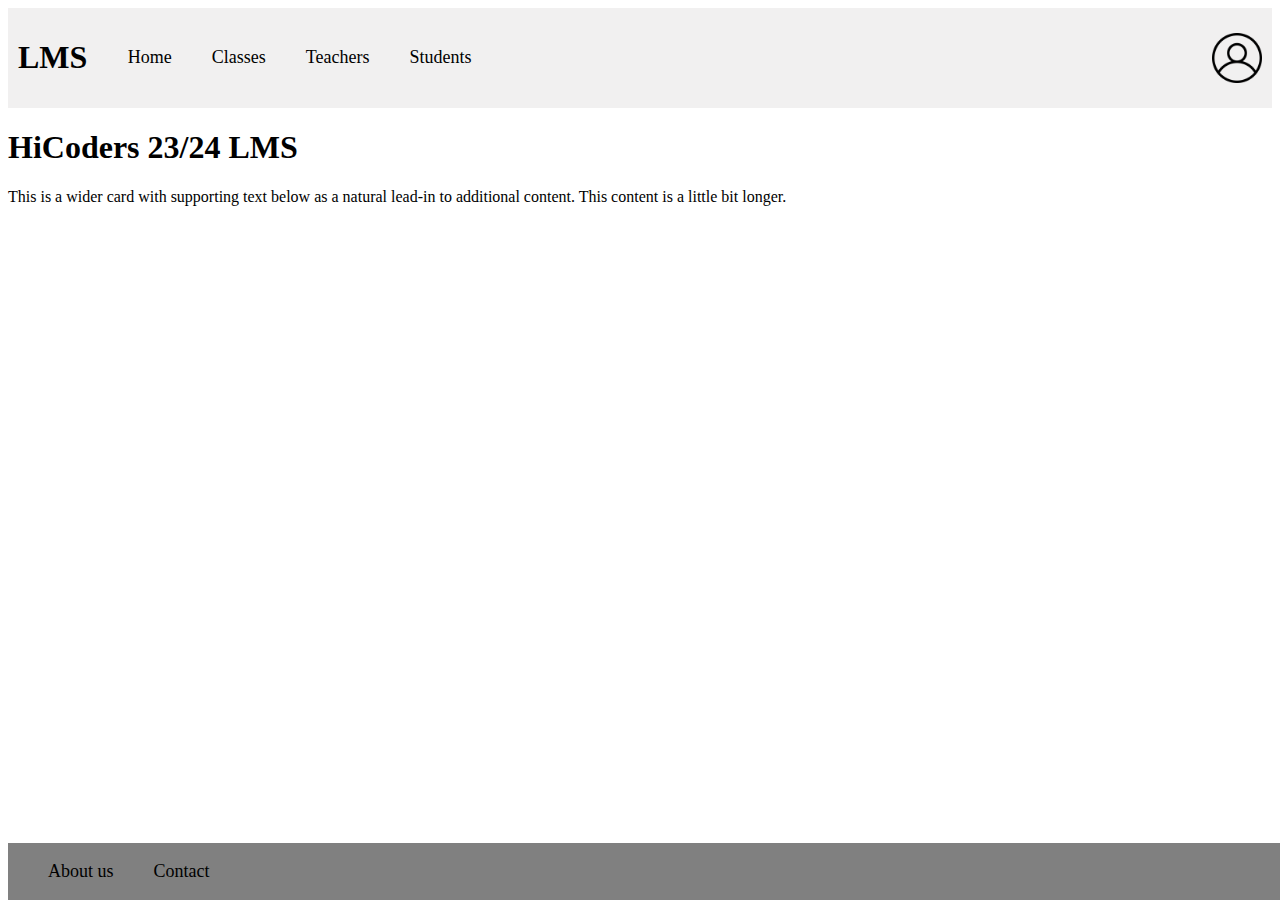
==== home.html @ e644233b "styled home paged" ====
<!DOCTYPE html>
<html lang="en">
<head>
    <meta charset="UTF-8">
    <meta http-equiv="X-UA-Compatible" content="IE=edge">
    <meta name="viewport" content="width=device-width, initial-scale=1.0">
    <link rel="stylesheet" href="./css/style.css">
    <title> school Managment  </title>
</head>
<body>
    <header>
        <nav class="navigation">
          <h1>LMS</h1>
          <ul>
            <li><a href="">Home</a></li>
            <li><a href="">Classes</a></li>
            <li><a href="">Teachers</a></li>
            <li><a href="">Students</a></li>
          </ul>
          <img src="./pictures/person.png" alt="nothing" />
        </nav>
        
      </header>
  


      <div>
        <h1>HiCoders 23/24 LMS</h1>
        <p>This is a wider card with supporting text below as a natural lead-in to additional content. This content is a little bit longer.</p>
      </div>
      <footer class="footer">
        <div>
          <ul>
            <li><a href="">About us</a></li>
            <li><a href="">Contact</a></li>
          </ul>
        </div>
      </footer>

      <script src="./js/home.js"></script>
</body>
</html>
---- css/style.css ----
.navigation{
   
    display: flex;
    justify-content: space-between;
    align-items: center;
    padding: 10px;
    background-color: rgb(241, 240, 240)
    
    
}

.footer{
    
    background-color: gray;
    margin-top: auto;
    width: 100%;
    position: fixed;
    bottom: 0;
    justify-content: space-between;
    align-items: left;
  
    

}

img{
  width: 50px;
}
ul{
    list-style: none;
    display: flex;
    padding-right: 700px;
    font-size: large;
    

}
a{
    text-decoration: none;
    color: black;
  
}

.navigation ul li {
    margin-right: 40px;

}

.footer ul li {
    margin-right: 40px;
   
}
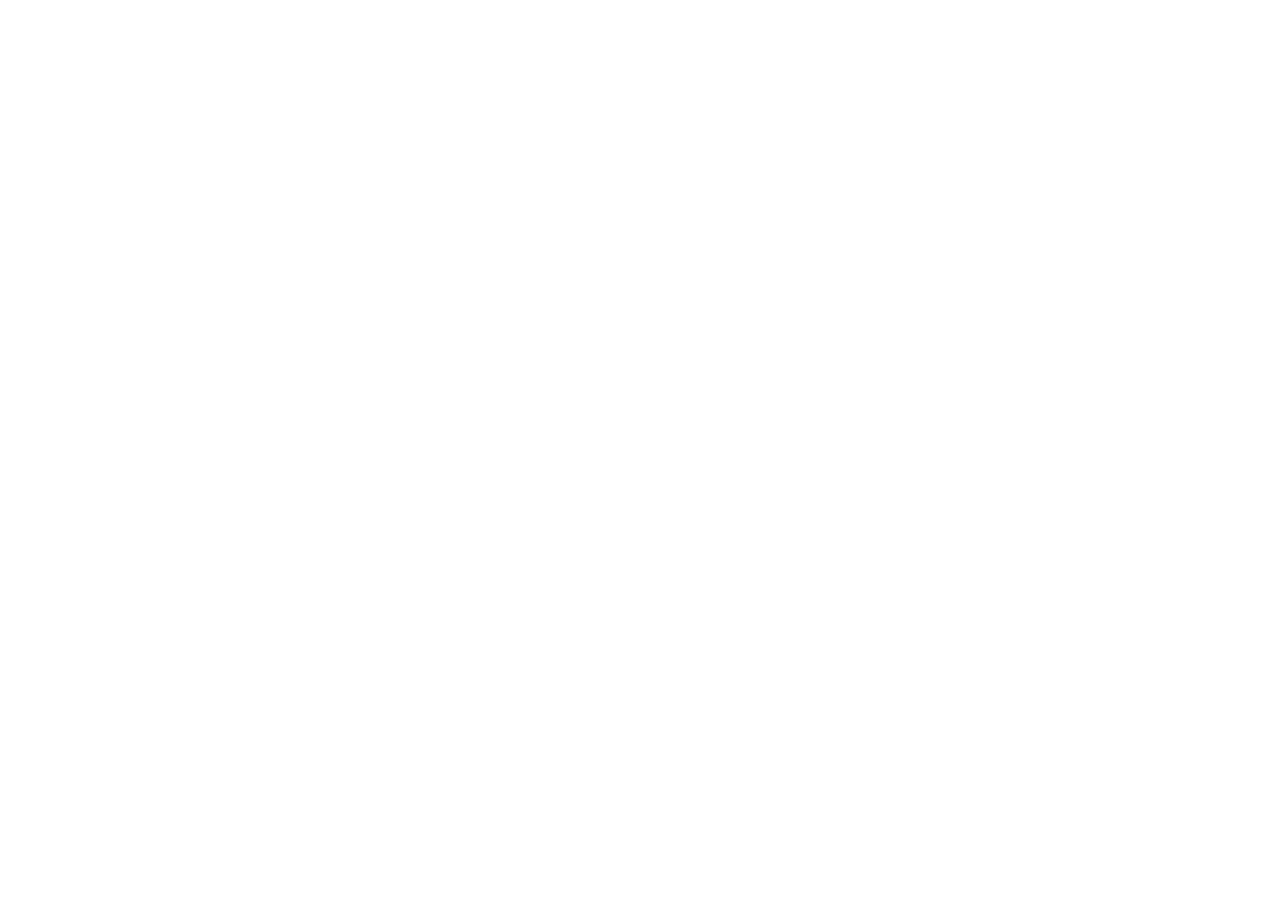
==== commit 5024bc40: "components folder created pages folder created and html moved to components" ====
--- a/home.html
+++ b/home.html
@@ -8,35 +8,9 @@
     <title> school Managment  </title>
 </head>
 <body>
-    <header>
-        <nav class="navigation">
-          <h1>LMS</h1>
-          <ul>
-            <li><a href="">Home</a></li>
-            <li><a href="">Classes</a></li>
-            <li><a href="">Teachers</a></li>
-            <li><a href="">Students</a></li>
-          </ul>
-          <img src="./pictures/person.png" alt="nothing" />
-        </nav>
-        
-      </header>
-  
-
-
-      <div>
-        <h1>HiCoders 23/24 LMS</h1>
-        <p>This is a wider card with supporting text below as a natural lead-in to additional content. This content is a little bit longer.</p>
-      </div>
-      <footer class="footer">
-        <div>
-          <ul>
-            <li><a href="">About us</a></li>
-            <li><a href="">Contact</a></li>
-          </ul>
-        </div>
-      </footer>
-
+  <div class="main-container"></div>
+    
+     
       <script src="./js/home.js"></script>
 </body>
 </html>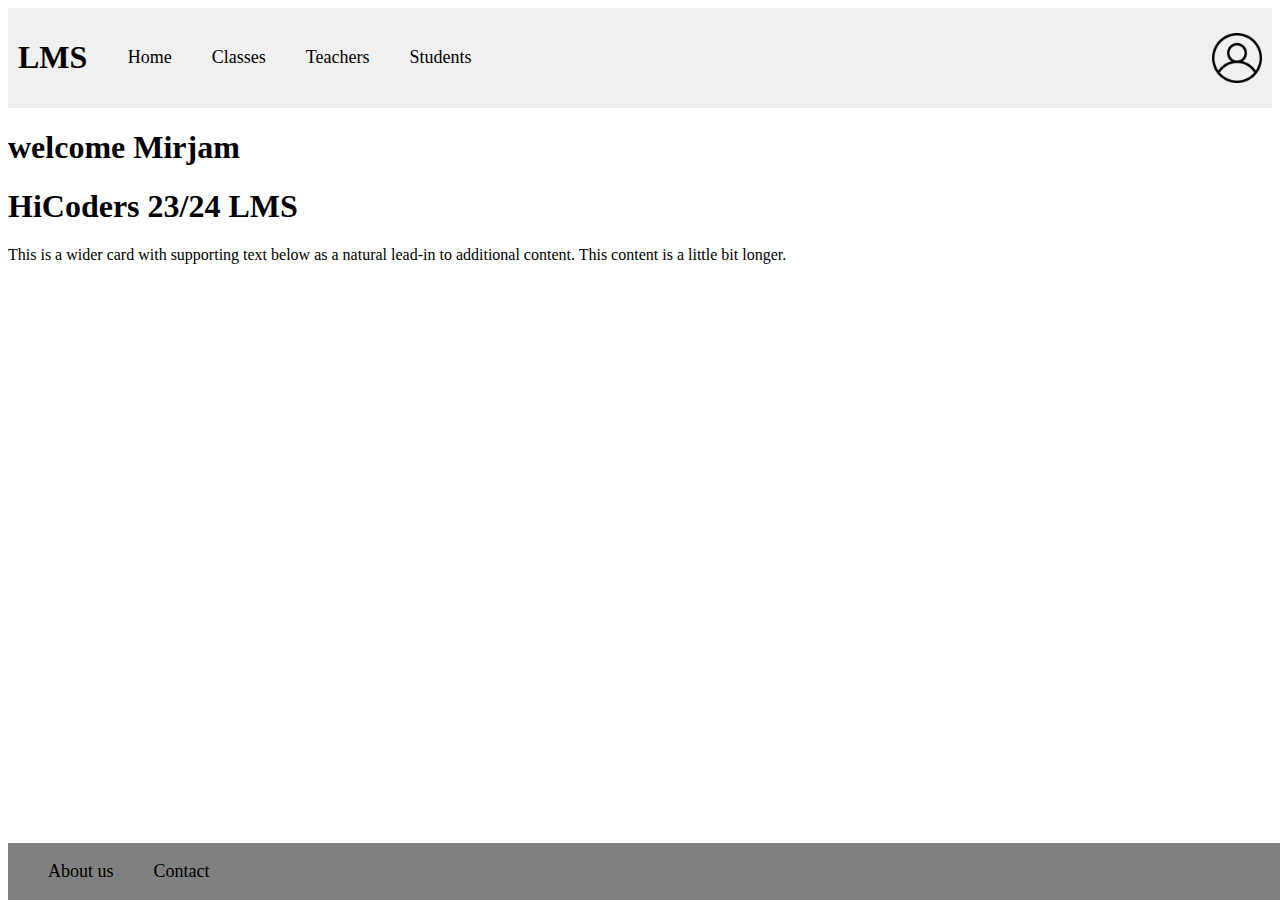
==== commit bd2e4e74: "function class added and teacher,classes,student counted" ====
--- a/home.html
+++ b/home.html
@@ -11,6 +11,9 @@
   <div class="main-container"></div>
     
      
-      <script src="./js/home.js"></script>
+      <script type="module" src="./app.js"></script>
+      
 </body>
-</html>+</html>
+
+
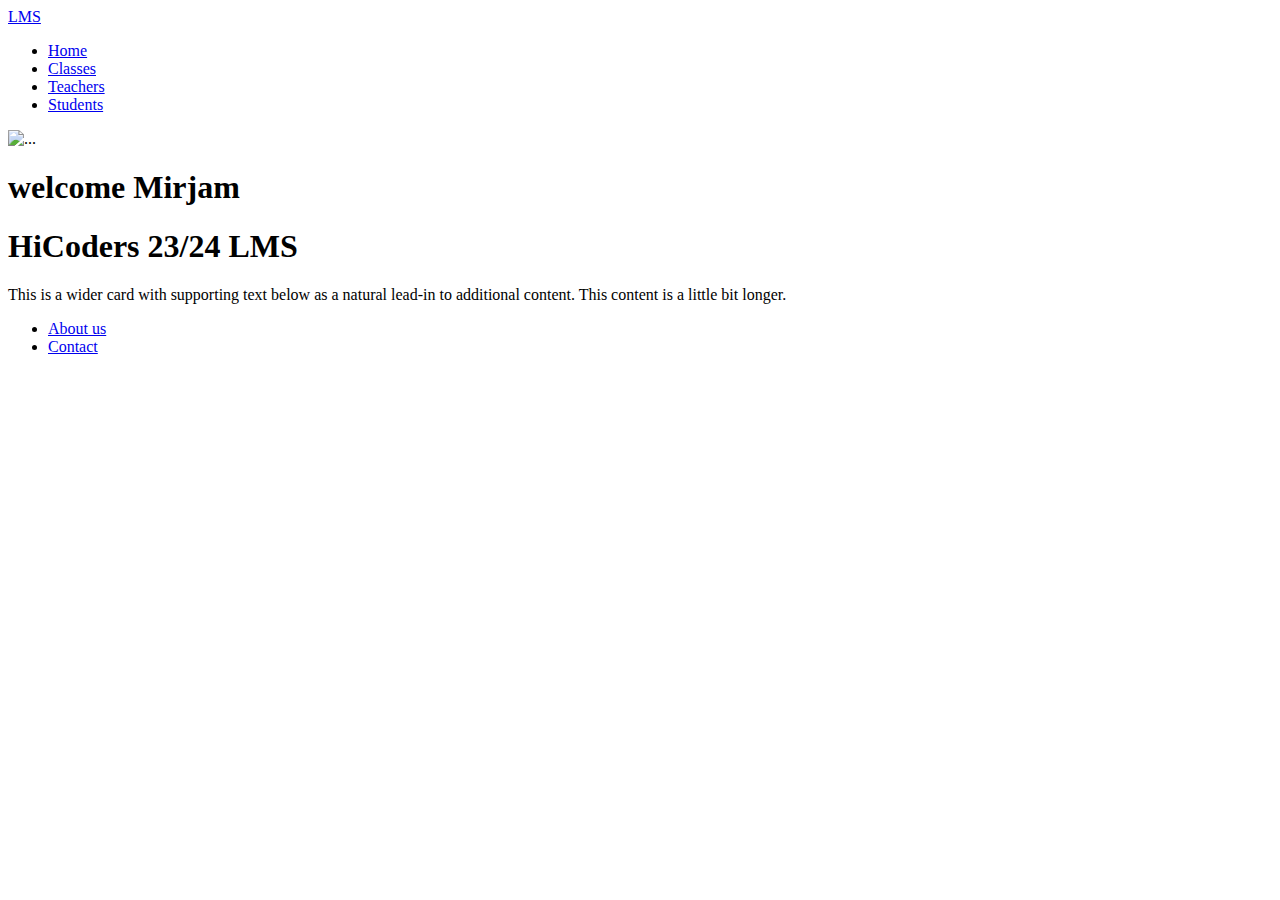
==== commit 69850e5b: "changed Html file to bootstrap in home html,navigation bar and footer" ====
--- a/home.html
+++ b/home.html
@@ -1,19 +1,22 @@
-<!DOCTYPE html>
+<!doctype html>
 <html lang="en">
+
 <head>
-    <meta charset="UTF-8">
-    <meta http-equiv="X-UA-Compatible" content="IE=edge">
-    <meta name="viewport" content="width=device-width, initial-scale=1.0">
-    <link rel="stylesheet" href="./css/style.css">
-    <title> school Managment  </title>
+    <meta charset="utf-8">
+    <meta name="viewport" content="width=device-width, initial-scale=1">
+    <title> school Managment </title>
+    <link href="https://cdn.jsdelivr.net/npm/bootstrap@5.3.2/dist/css/bootstrap.min.css" rel="stylesheet"
+        integrity="sha384-T3c6CoIi6uLrA9TneNEoa7RxnatzjcDSCmG1MXxSR1GAsXEV/Dwwykc2MPK8M2HN" crossorigin="anonymous">
 </head>
+
 <body>
-  <div class="main-container"></div>
+
+    <div class="main-container"></div>
+
+    <script type="module" src="./app.js"></script>
     
-     
-      <script type="module" src="./app.js"></script>
-      
+    <script src="https://cdn.jsdelivr.net/npm/bootstrap@5.3.2/dist/js/bootstrap.bundle.min.js"
+        integrity="sha384-C6RzsynM9kWDrMNeT87bh95OGNyZPhcTNXj1NW7RuBCsyN/o0jlpcV8Qyq46cDfL"
+        crossorigin="anonymous"></script>
 </body>
-</html>
-
-
+</html>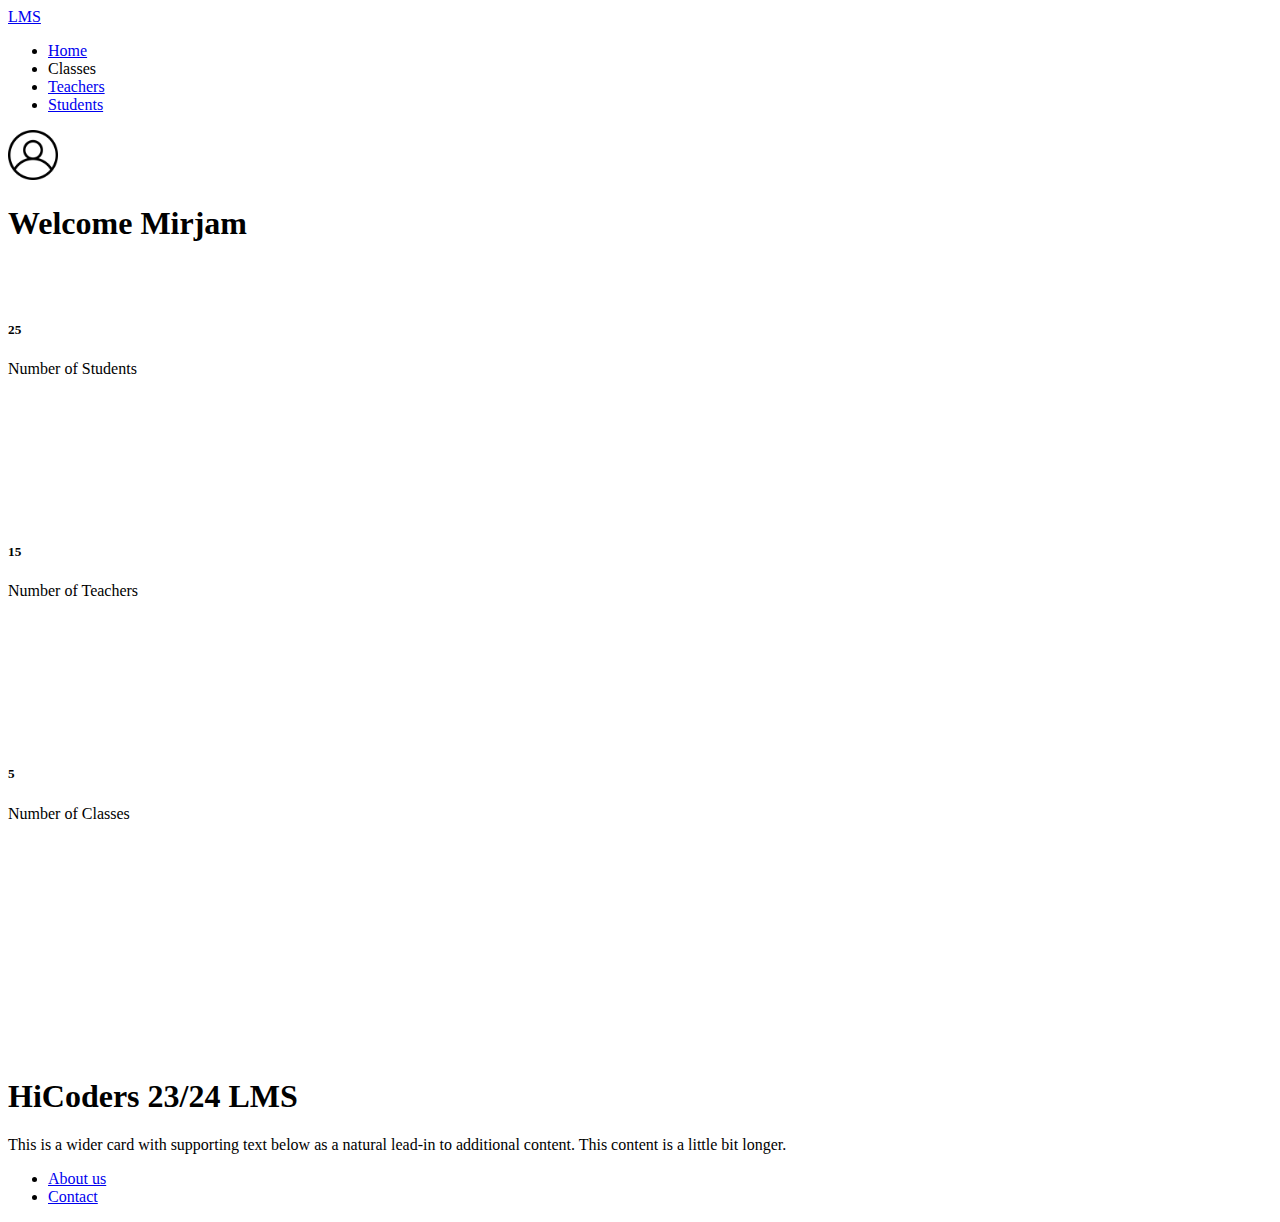
==== commit 643a6d34: "load page created and nav bar linked" ====
--- a/home.html
+++ b/home.html
@@ -10,10 +10,13 @@
 </head>
 
 <body>
+    
 
     <div class="main-container"></div>
 
     <script type="module" src="./app.js"></script>
+  
+    
     
     <script src="https://cdn.jsdelivr.net/npm/bootstrap@5.3.2/dist/js/bootstrap.bundle.min.js"
         integrity="sha384-C6RzsynM9kWDrMNeT87bh95OGNyZPhcTNXj1NW7RuBCsyN/o0jlpcV8Qyq46cDfL"
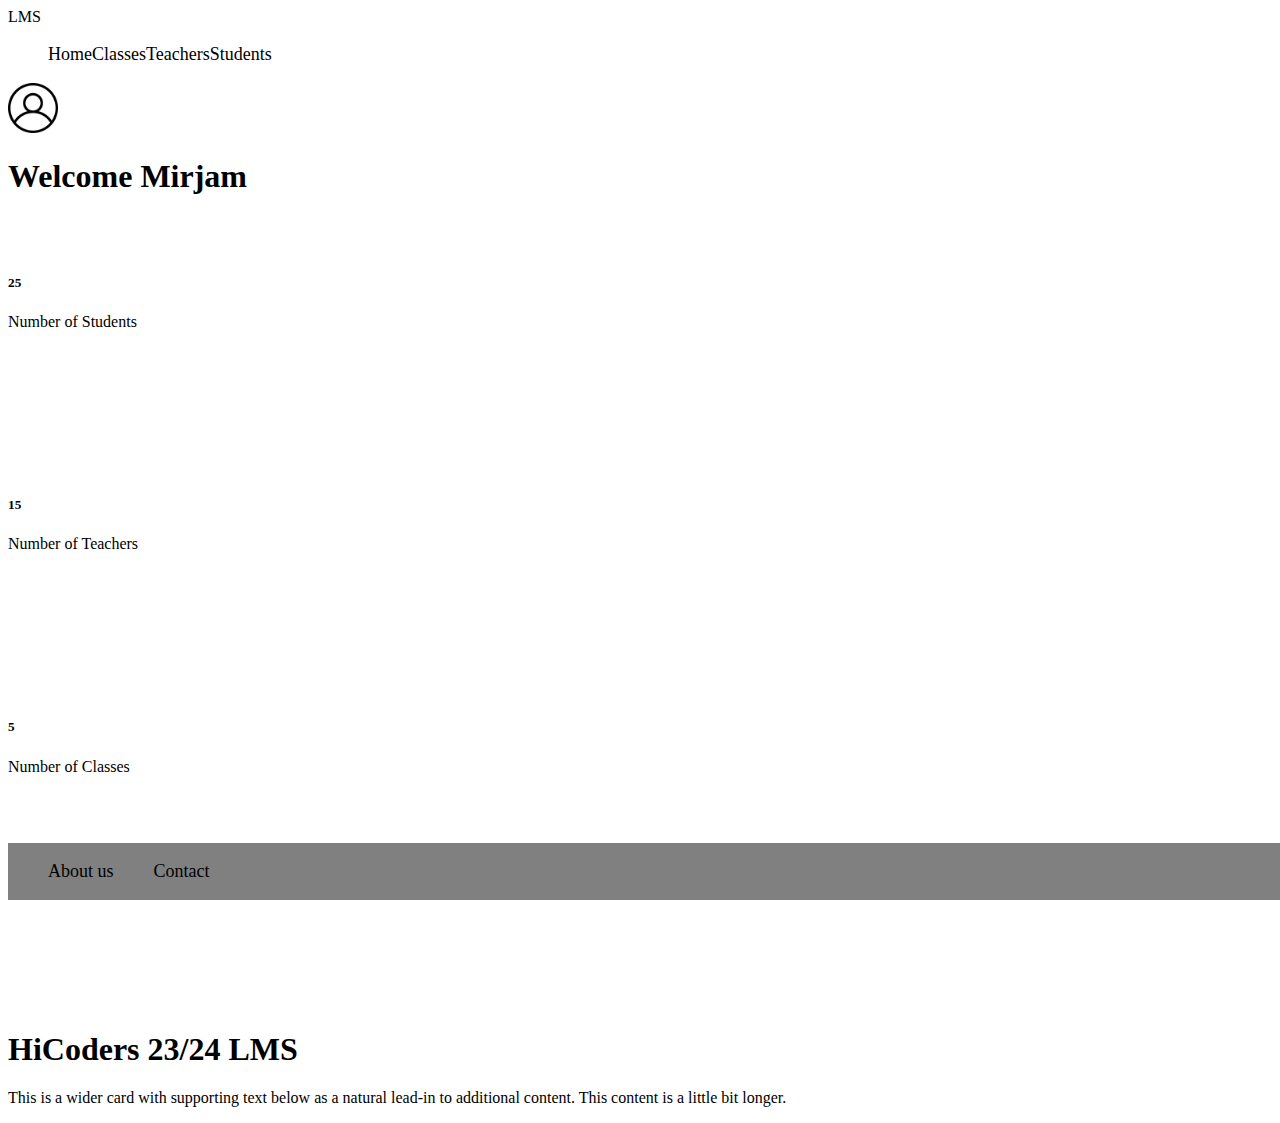
==== commit fa6b80de: "pages created and added to main page and all icons created" ====
--- a/home.html
+++ b/home.html
@@ -1,25 +1,20 @@
 <!doctype html>
 <html lang="en">
+    <head>
+        <meta charset="utf-8">
+        <meta name="viewport" content="width=device-width, initial-scale=1">
+        <title>School Managment </title>
+        <link href="https://cdn.jsdelivr.net/npm/bootstrap@5.3.2/dist/css/bootstrap.min.css" rel="stylesheet"
+            integrity="sha384-T3c6CoIi6uLrA9TneNEoa7RxnatzjcDSCmG1MXxSR1GAsXEV/Dwwykc2MPK8M2HN" crossorigin="anonymous">
+        <link rel="stylesheet" href="./css/style.css">
+    </head>
 
-<head>
-    <meta charset="utf-8">
-    <meta name="viewport" content="width=device-width, initial-scale=1">
-    <title> school Managment </title>
-    <link href="https://cdn.jsdelivr.net/npm/bootstrap@5.3.2/dist/css/bootstrap.min.css" rel="stylesheet"
-        integrity="sha384-T3c6CoIi6uLrA9TneNEoa7RxnatzjcDSCmG1MXxSR1GAsXEV/Dwwykc2MPK8M2HN" crossorigin="anonymous">
-</head>
+    <body>
+        <main id="main-container"></main>
+        <script type="module" src="./app.js"></script>
 
-<body>
-    
-
-    <div class="main-container"></div>
-
-    <script type="module" src="./app.js"></script>
-  
-    
-    
-    <script src="https://cdn.jsdelivr.net/npm/bootstrap@5.3.2/dist/js/bootstrap.bundle.min.js"
-        integrity="sha384-C6RzsynM9kWDrMNeT87bh95OGNyZPhcTNXj1NW7RuBCsyN/o0jlpcV8Qyq46cDfL"
-        crossorigin="anonymous"></script>
-</body>
+        <script src="https://cdn.jsdelivr.net/npm/bootstrap@5.3.2/dist/js/bootstrap.bundle.min.js"
+            integrity="sha384-C6RzsynM9kWDrMNeT87bh95OGNyZPhcTNXj1NW7RuBCsyN/o0jlpcV8Qyq46cDfL"
+            crossorigin="anonymous"></script>
+    </body>
 </html>--- a/css/style.css
+++ b/css/style.css
@@ -0,0 +1,59 @@
+/*
+GENERAL STYLES
+*/
+
+ul{
+    list-style: none;
+    display: flex;
+    padding-right: 700px;
+    font-size: large;
+}
+
+a{
+    text-decoration: none;
+    color: black;
+}
+
+
+/*
+PAGE LAYOUT STYLES
+*/
+.navigation{
+   
+    display: flex;
+    justify-content: space-between;
+    align-items: center;
+    padding: 10px;
+    background-color: rgb(241, 240, 240)
+}
+
+.footer{
+    background-color: gray;
+    margin-top: auto;
+    width: 100%;
+    position: fixed;
+    bottom: 0;
+    justify-content: space-between;
+    align-items: left;
+}
+
+img{
+  width: 50px;
+}
+
+/*
+Component specific styles
+*/
+.custom-image {
+    width: 50px;
+    height: auto;
+}
+
+
+.navigation ul li {
+    margin-right: 40px;
+}
+
+.footer ul li {
+    margin-right: 40px;
+}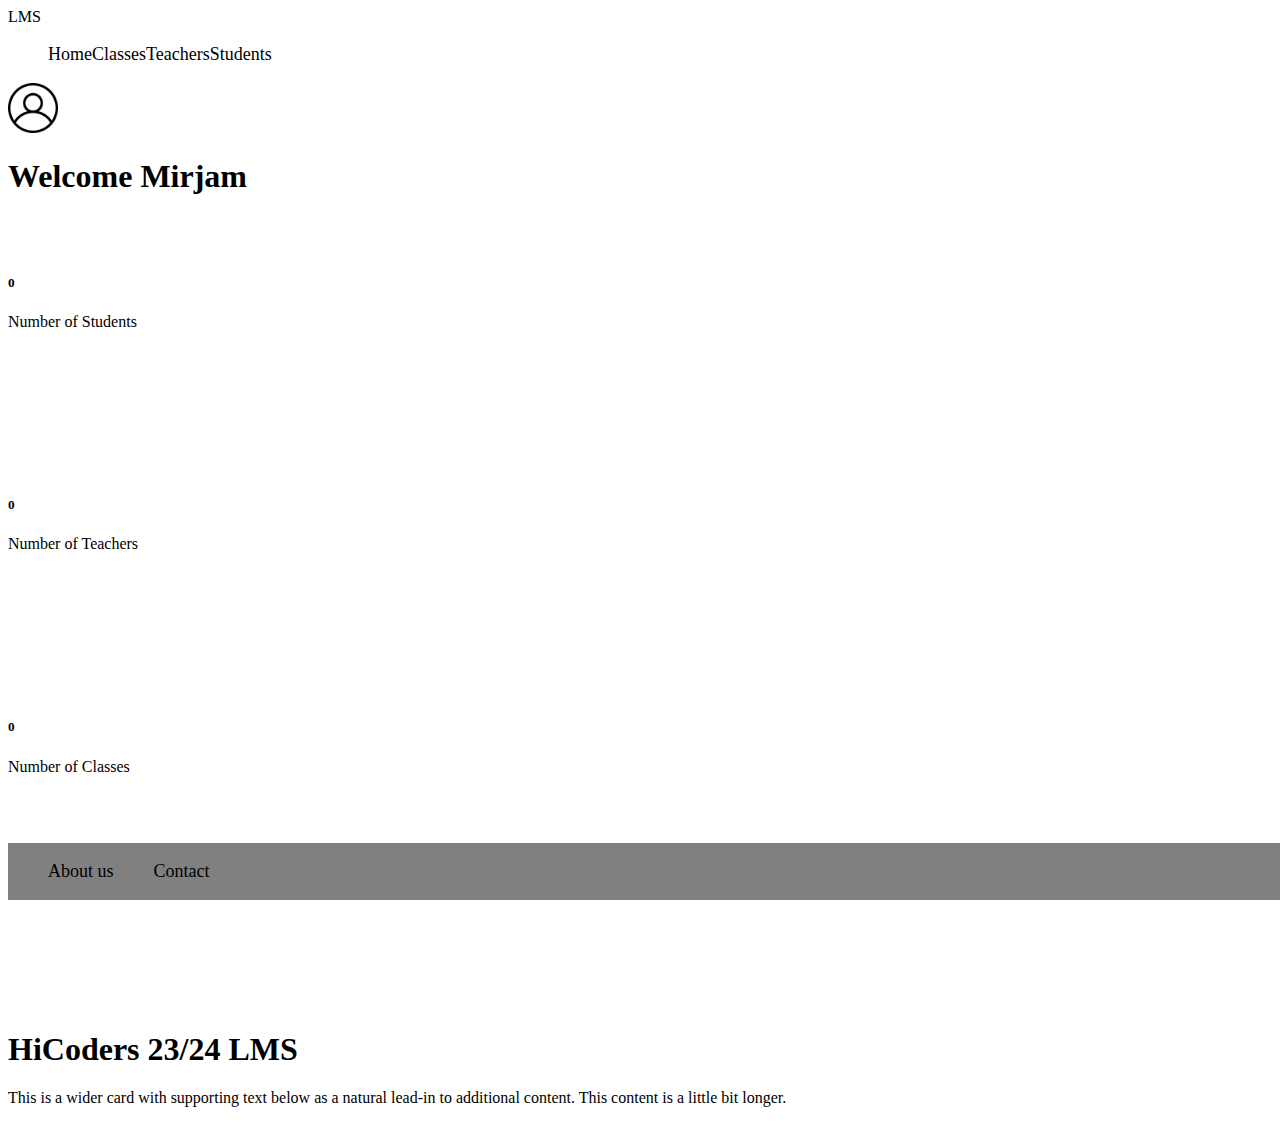
==== commit 5a41a16e: "delet,edit and average functions created" ====
--- a/home.html
+++ b/home.html
@@ -1,20 +1,23 @@
 <!doctype html>
 <html lang="en">
-    <head>
-        <meta charset="utf-8">
-        <meta name="viewport" content="width=device-width, initial-scale=1">
-        <title>School Managment </title>
-        <link href="https://cdn.jsdelivr.net/npm/bootstrap@5.3.2/dist/css/bootstrap.min.css" rel="stylesheet"
-            integrity="sha384-T3c6CoIi6uLrA9TneNEoa7RxnatzjcDSCmG1MXxSR1GAsXEV/Dwwykc2MPK8M2HN" crossorigin="anonymous">
-        <link rel="stylesheet" href="./css/style.css">
-    </head>
 
-    <body>
-        <main id="main-container"></main>
-        <script type="module" src="./app.js"></script>
+<head>
+    <meta charset="utf-8">
+    <meta name="viewport" content="width=device-width, initial-scale=1">
+    <title>School Managment </title>
+    <link href="https://cdn.jsdelivr.net/npm/bootstrap@5.3.2/dist/css/bootstrap.min.css" rel="stylesheet"
+        integrity="sha384-T3c6CoIi6uLrA9TneNEoa7RxnatzjcDSCmG1MXxSR1GAsXEV/Dwwykc2MPK8M2HN" crossorigin="anonymous">
+    <link rel="stylesheet" href="./css/style.css">
+</head>
 
-        <script src="https://cdn.jsdelivr.net/npm/bootstrap@5.3.2/dist/js/bootstrap.bundle.min.js"
-            integrity="sha384-C6RzsynM9kWDrMNeT87bh95OGNyZPhcTNXj1NW7RuBCsyN/o0jlpcV8Qyq46cDfL"
-            crossorigin="anonymous"></script>
-    </body>
+<body>
+    <main id="main-container"></main>
+    <script type="module" src="./app.js"></script>
+    <script type="module" src="pages/classes.js"></script>
+
+    <script src="https://cdn.jsdelivr.net/npm/bootstrap@5.3.2/dist/js/bootstrap.bundle.min.js"
+        integrity="sha384-C6RzsynM9kWDrMNeT87bh95OGNyZPhcTNXj1NW7RuBCsyN/o0jlpcV8Qyq46cDfL"
+        crossorigin="anonymous"></script>
+</body>
+
 </html>